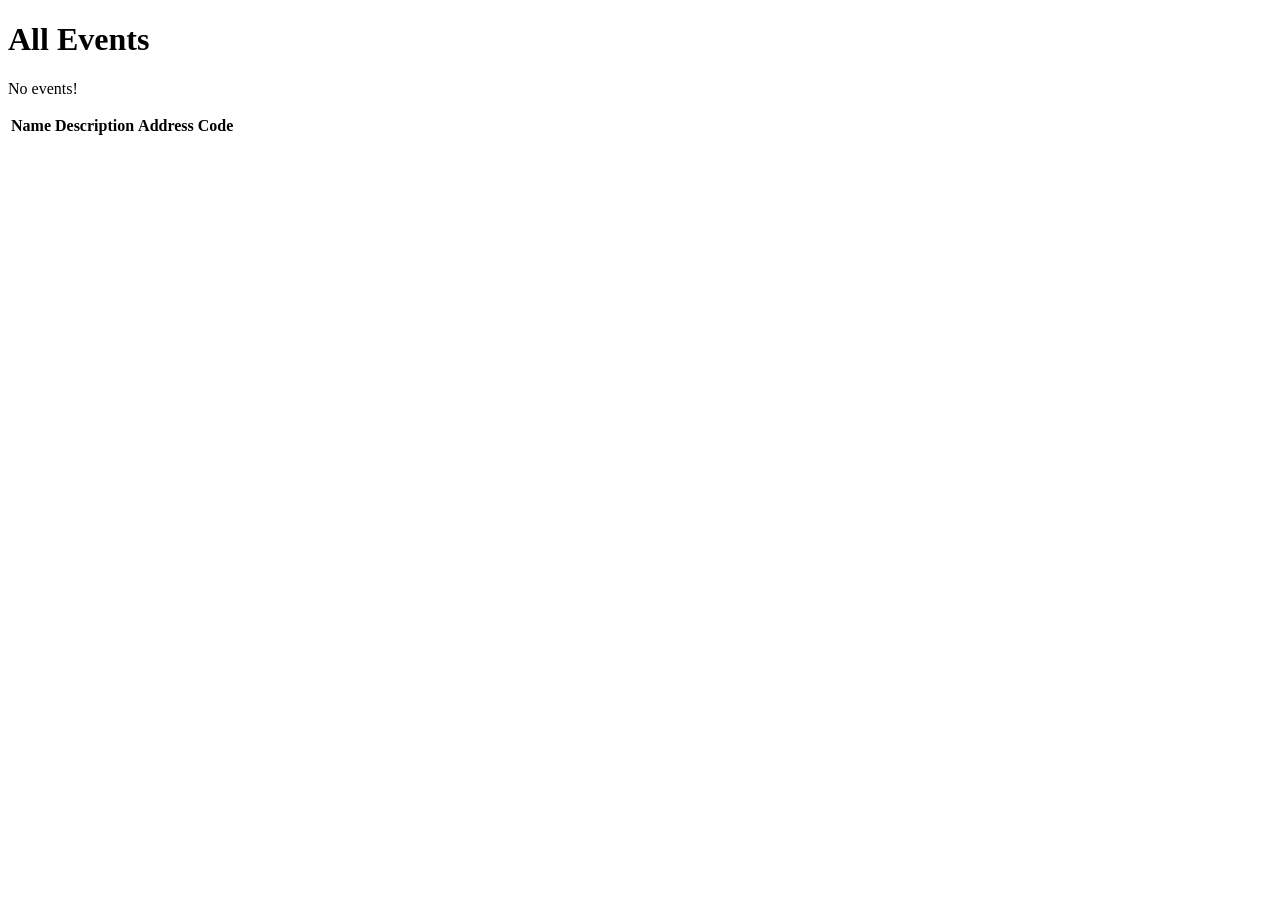
==== coding-events/src/main/resources/templates/events/index.html @ 10f61eea "completed bonus" ====
<!DOCTYPE html>
<html lang="en" xmlns:th="http://www.thymeleaf.org/">
<head th:replace="fragments :: head"></head>
<body class="container">

<h1>All Events</h1>

<nav th:replace="fragments :: navigation"></nav>

<p th:unless="${events} and ${events.size()}">No events!</p>

<table class="table table-striped">
    <thead>
        <tr>
            <th>Name</th>
            <th>Description</th>
            <th>Address</th>
            <th>Code</th>
        </tr>
    </thead>
    <tr th:each="event : ${events}">
        <td th:text="${event.getKey()}"></td>
        <td th:text="${event.getValue()}"></td>
        <td th:replace="fragments :: hangout"></td>
        <td th:replace="fragments :: pic"></td>
    </tr>
</table>

</body>
</html>
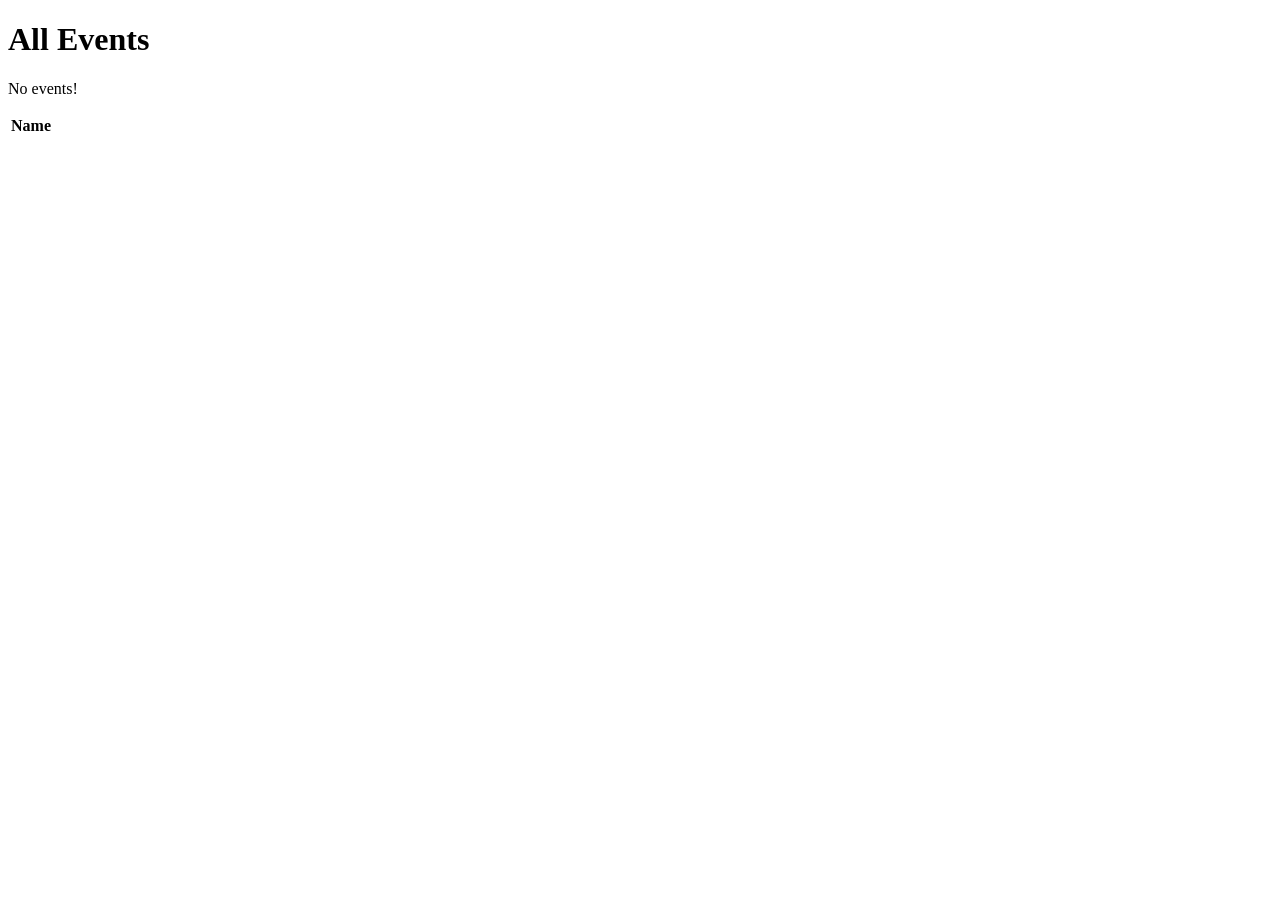
==== commit 658d26cd: "added Event class" ====
--- a/coding-events/src/main/resources/templates/events/index.html
+++ b/coding-events/src/main/resources/templates/events/index.html
@@ -13,16 +13,10 @@
     <thead>
         <tr>
             <th>Name</th>
-            <th>Description</th>
-            <th>Address</th>
-            <th>Code</th>
         </tr>
     </thead>
     <tr th:each="event : ${events}">
-        <td th:text="${event.getKey()}"></td>
-        <td th:text="${event.getValue()}"></td>
-        <td th:replace="fragments :: hangout"></td>
-        <td th:replace="fragments :: pic"></td>
+        <td th:text="${event.name}"></td>
     </tr>
 </table>
 
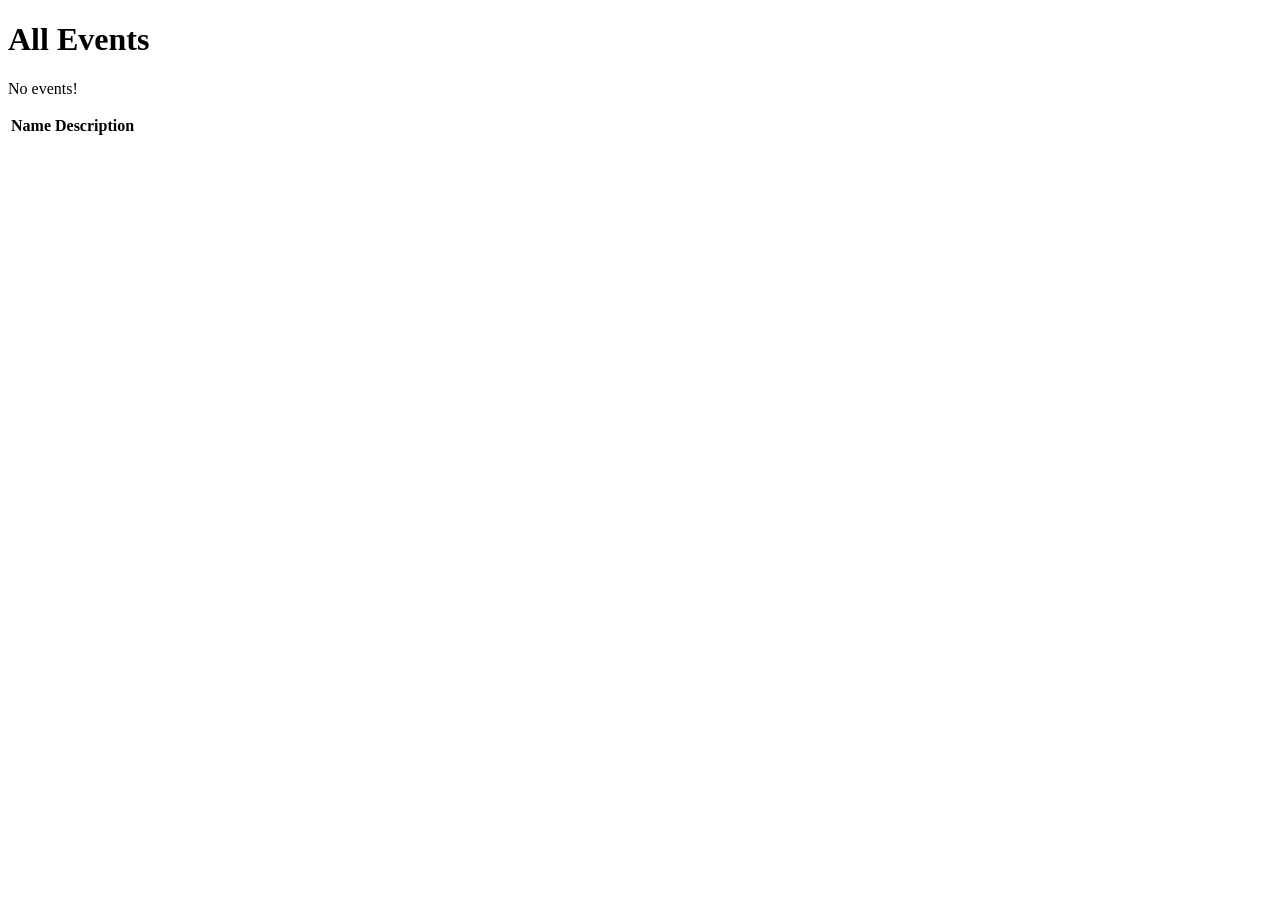
==== commit a8c17730: "added description field to Event class" ====
--- a/coding-events/src/main/resources/templates/events/index.html
+++ b/coding-events/src/main/resources/templates/events/index.html
@@ -13,10 +13,12 @@
     <thead>
         <tr>
             <th>Name</th>
+            <th>Description</th>
         </tr>
     </thead>
     <tr th:each="event : ${events}">
         <td th:text="${event.name}"></td>
+        <td th:text="${event.description}"></td>
     </tr>
 </table>
 
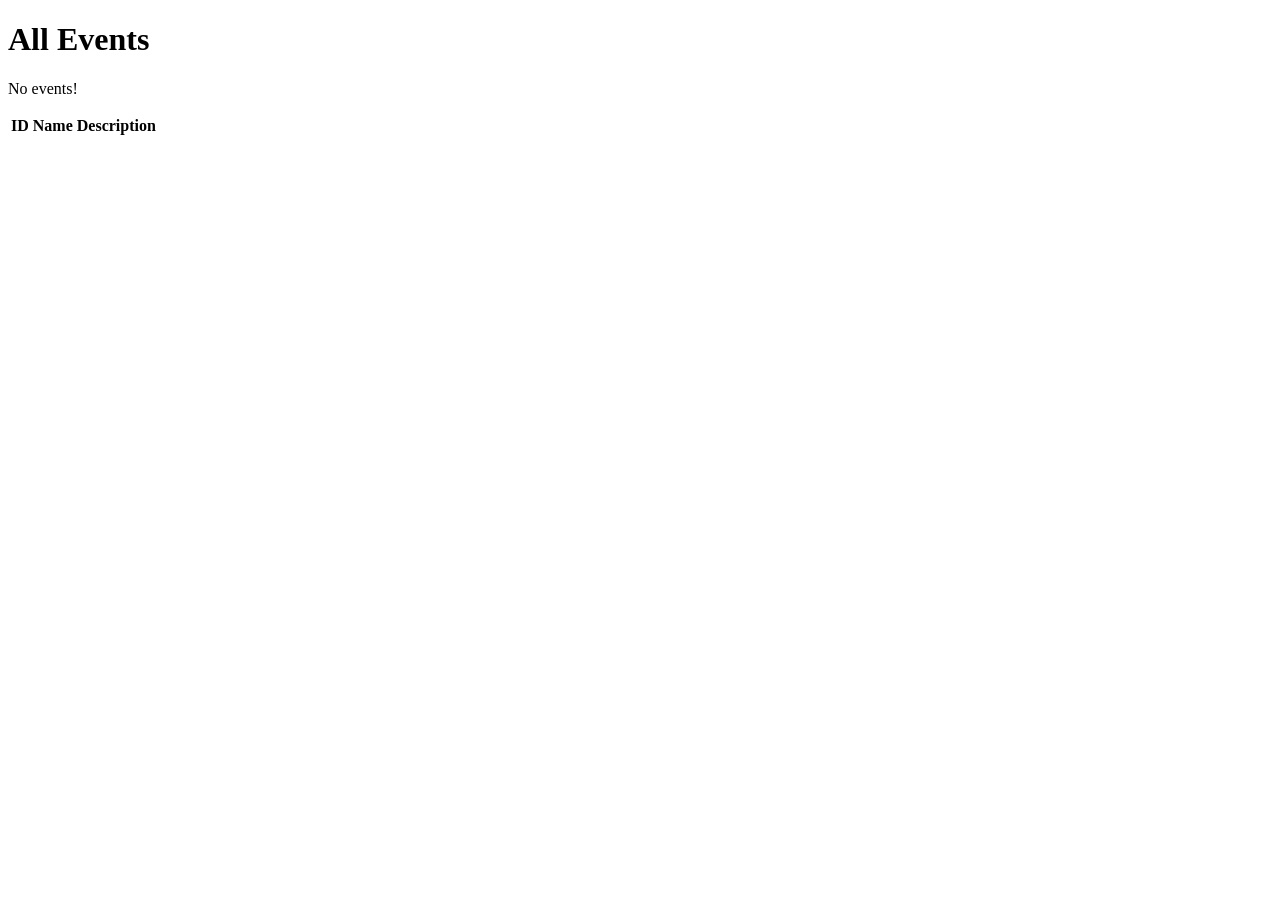
==== commit 2ef24b55: "added id property, equals(), and hashCode() to Event class" ====
--- a/coding-events/src/main/resources/templates/events/index.html
+++ b/coding-events/src/main/resources/templates/events/index.html
@@ -12,11 +12,13 @@
 <table class="table table-striped">
     <thead>
         <tr>
+            <th>ID</th>
             <th>Name</th>
             <th>Description</th>
         </tr>
     </thead>
     <tr th:each="event : ${events}">
+        <td th:text="${event.id}"></td>
         <td th:text="${event.name}"></td>
         <td th:text="${event.description}"></td>
     </tr>
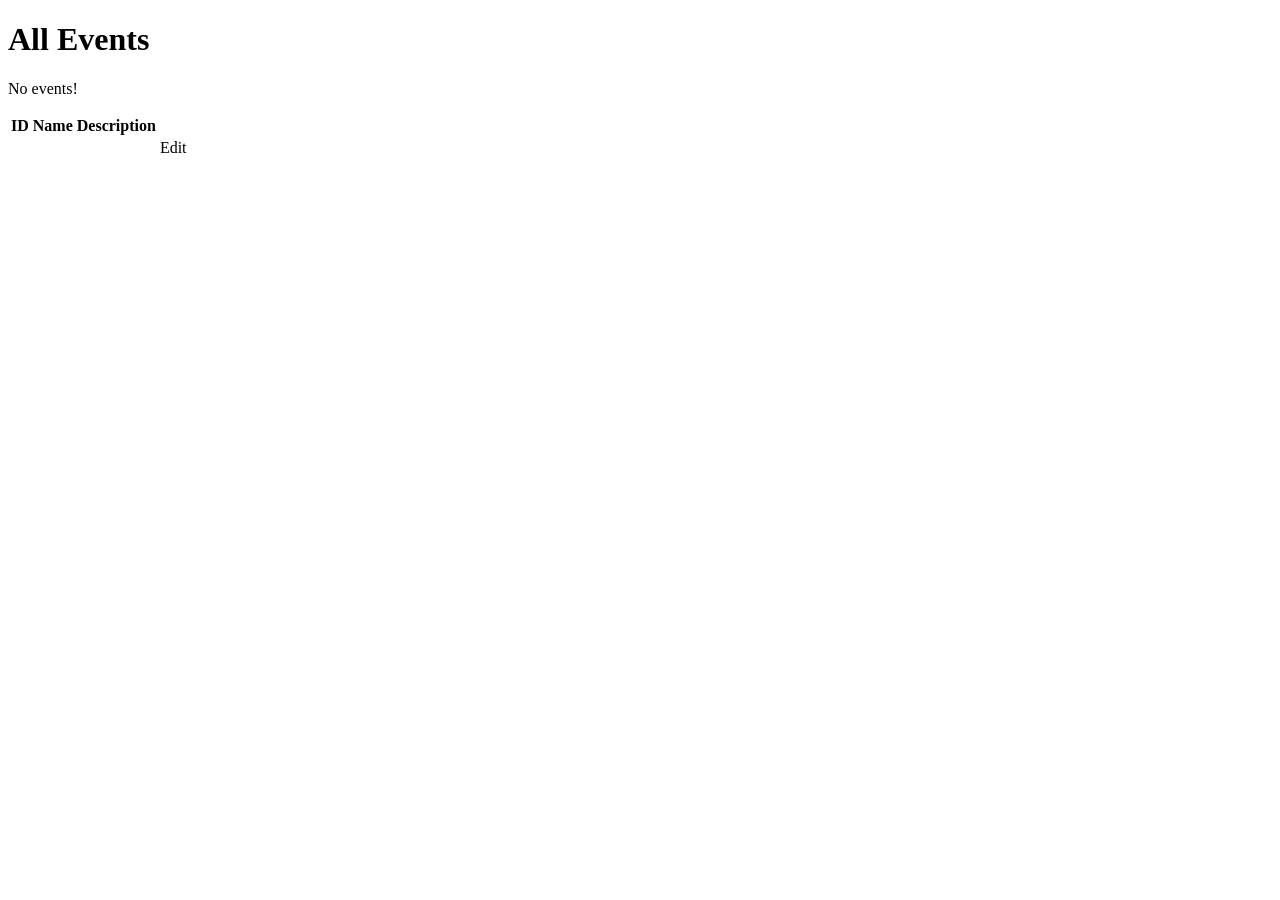
==== commit e32ed2af: "completed exercises" ====
--- a/coding-events/src/main/resources/templates/events/index.html
+++ b/coding-events/src/main/resources/templates/events/index.html
@@ -21,6 +21,9 @@
         <td th:text="${event.id}"></td>
         <td th:text="${event.name}"></td>
         <td th:text="${event.description}"></td>
+        <td>
+            <a th:href="@{/events/edit/{id}(id=${event.id})}">Edit</a>
+        </td>
     </tr>
 </table>
 
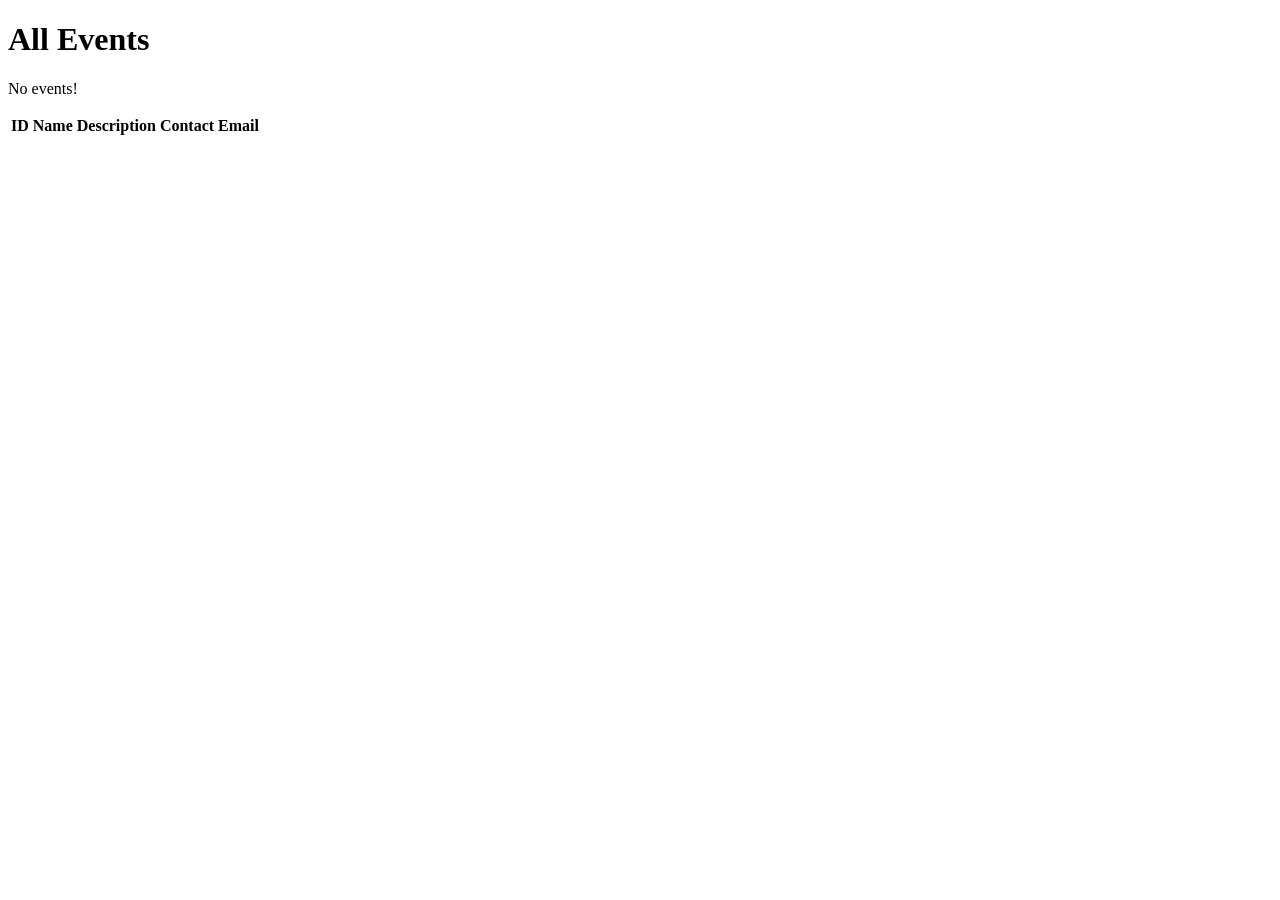
==== commit e05ee7fa: "added validation annotations to model" ====
--- a/coding-events/src/main/resources/templates/events/index.html
+++ b/coding-events/src/main/resources/templates/events/index.html
@@ -15,15 +15,14 @@
             <th>ID</th>
             <th>Name</th>
             <th>Description</th>
+            <th>Contact Email</th>
         </tr>
     </thead>
     <tr th:each="event : ${events}">
         <td th:text="${event.id}"></td>
         <td th:text="${event.name}"></td>
         <td th:text="${event.description}"></td>
-        <td>
-            <a th:href="@{/events/edit/{id}(id=${event.id})}">Edit</a>
-        </td>
+        <td th:text="${event.contactEmail}"></td>
     </tr>
 </table>
 
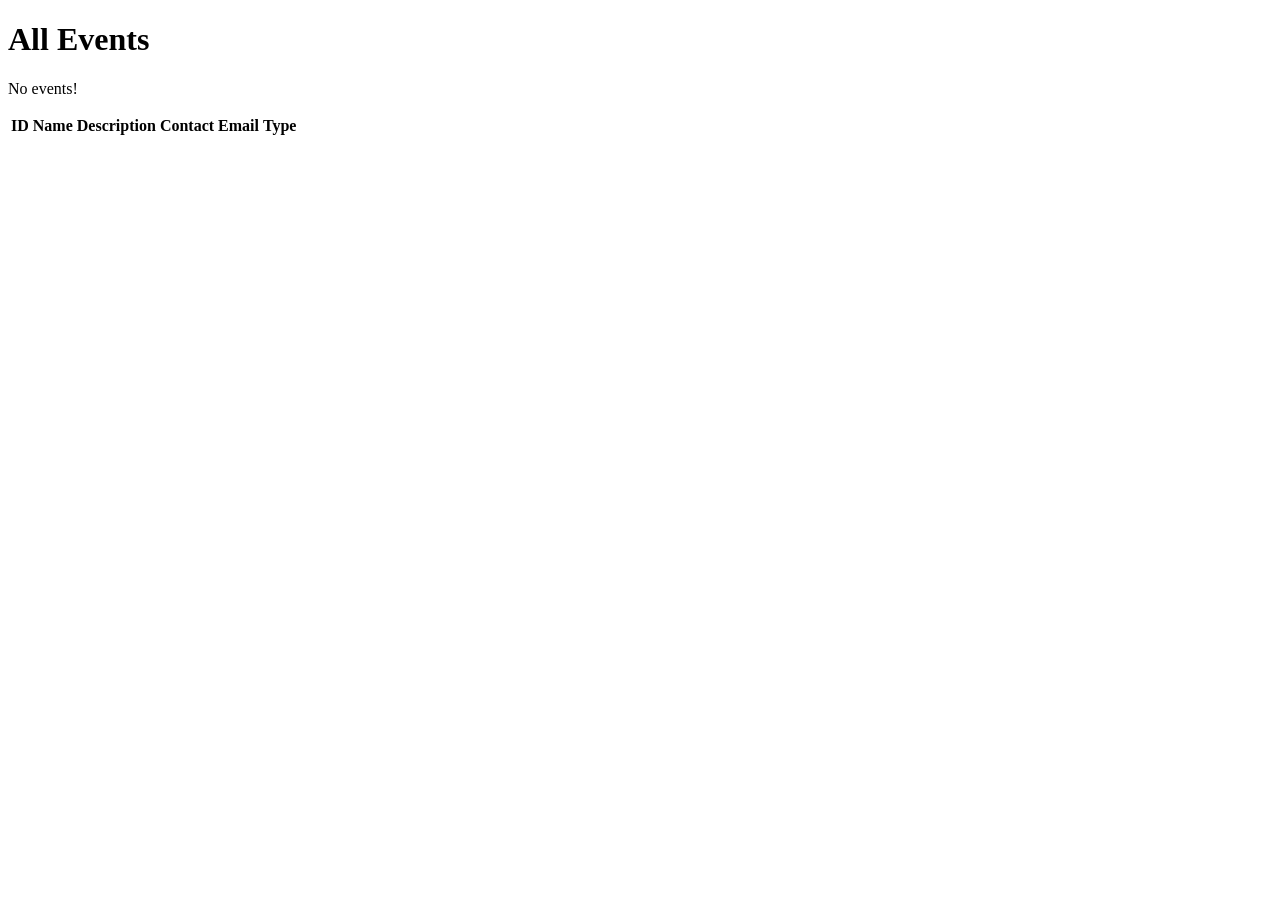
==== commit e0d0d3bd: "added enum type" ====
--- a/coding-events/src/main/resources/templates/events/index.html
+++ b/coding-events/src/main/resources/templates/events/index.html
@@ -16,6 +16,7 @@
             <th>Name</th>
             <th>Description</th>
             <th>Contact Email</th>
+            <th>Type</th>
         </tr>
     </thead>
     <tr th:each="event : ${events}">
@@ -23,6 +24,7 @@
         <td th:text="${event.name}"></td>
         <td th:text="${event.description}"></td>
         <td th:text="${event.contactEmail}"></td>
+        <td th:text="${event.type.displayName}"></td>
     </tr>
 </table>
 
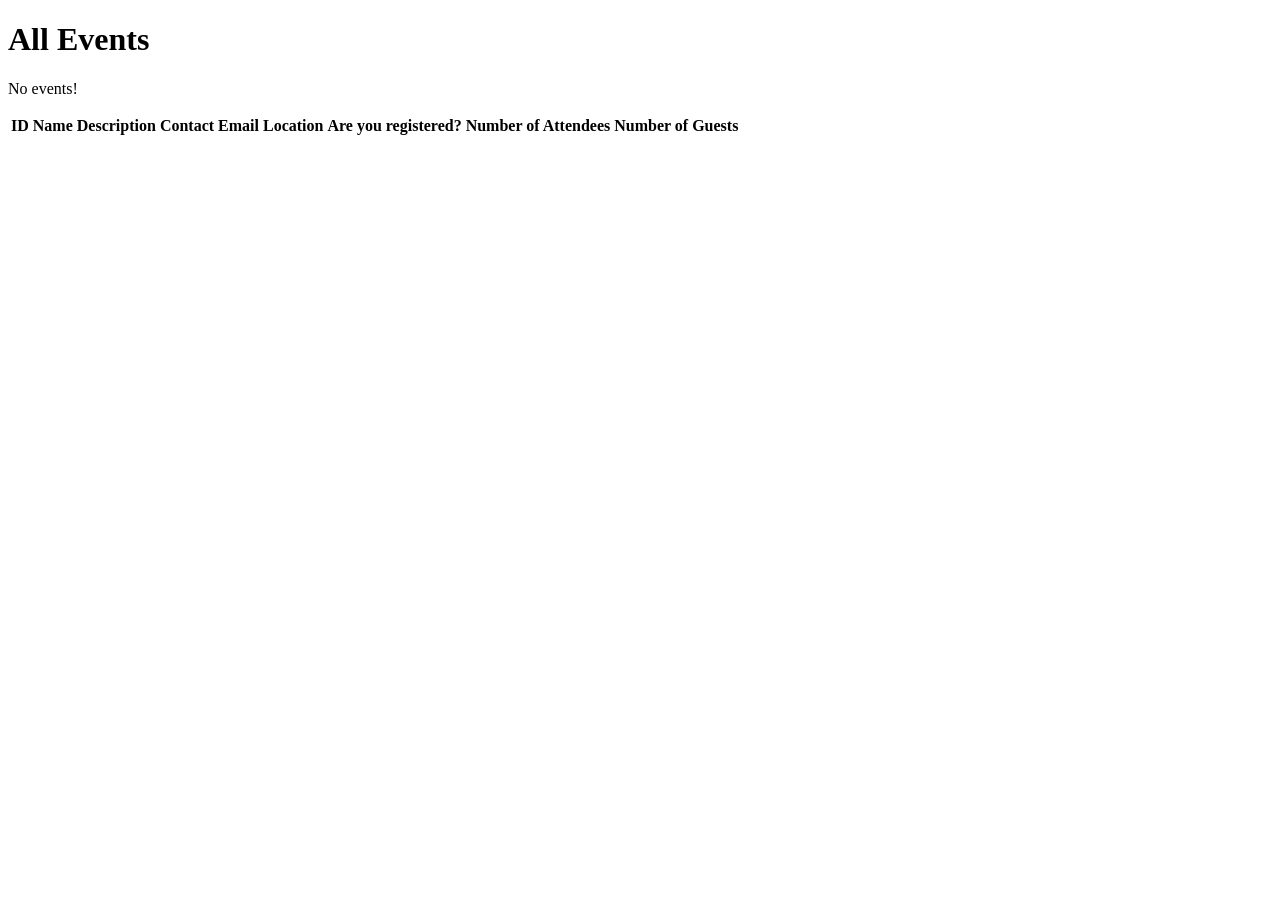
==== commit a38e6c46: "completed exercises" ====
--- a/coding-events/src/main/resources/templates/events/index.html
+++ b/coding-events/src/main/resources/templates/events/index.html
@@ -16,7 +16,10 @@
             <th>Name</th>
             <th>Description</th>
             <th>Contact Email</th>
-            <th>Type</th>
+            <th>Location</th>
+            <th>Are you registered?</th>
+            <th>Number of Attendees</th>
+            <th>Number of Guests</th>
         </tr>
     </thead>
     <tr th:each="event : ${events}">
@@ -24,7 +27,10 @@
         <td th:text="${event.name}"></td>
         <td th:text="${event.description}"></td>
         <td th:text="${event.contactEmail}"></td>
-        <td th:text="${event.type.displayName}"></td>
+        <td th:text="${event.location}"></td>
+        <td th:text="${event.mustRegister}"></td>
+        <td th:text="${event.numAttendees}"></td>
+        <td th:text="${event.numGuests}"></td>
     </tr>
 </table>
 
